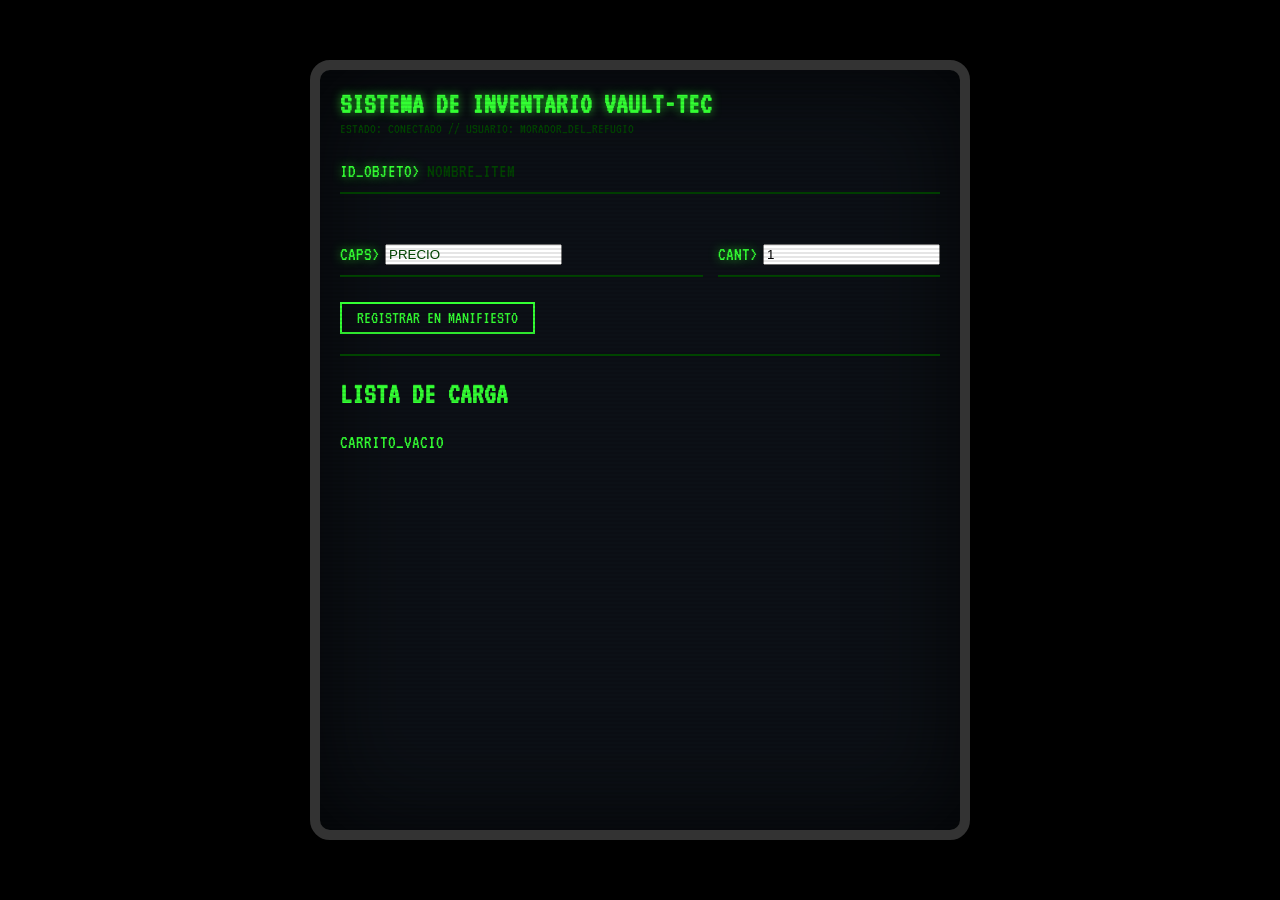
==== UsoEventosEstructuraControl/index.html @ cf5a8fe2 "se implemento el stylo tipo fallout" ====
<!DOCTYPE html>
<html lang="es">
<head>
    <meta charset="UTF-8">
    <title>TERMINAL DE SUMINISTROS V1.0.4</title>
    <link href="https://fonts.googleapis.com/css2?family=VT323&display=swap" rel="stylesheet">
    <link rel="stylesheet" href="style.css">
</head>
<body>

    <div class="crt-screen">
        <div class="scanlines"></div>
        
        <div class="terminal-window">
            <header>
                <h1>SISTEMA DE INVENTARIO VAULT-TEC</h1>
                <p class="subtitle">ESTADO: CONECTADO // USUARIO: MORADOR_DEL_REFUGIO</p>
            </header>

            <form id="formulario">
                <div class="input-group">
                    <span class="prompt">ID_OBJETO></span>
                    <input type="text" id="nombre" placeholder="NOMBRE_ITEM" required>
                </div>
                
                <div style="display: flex; gap: 15px;">
                    <div class="input-group" style="flex: 2;">
                        <span class="prompt">CAPS></span>
                        <input type="number" id="precio" step="0.01" placeholder="PRECIO" required>
                    </div>
                    <div class="input-group" style="flex: 1;">
                        <span class="prompt">CANT></span>
                        <input type="number" id="cantidad" value="1" required>
                    </div>
                </div>

                <button type="submit" id="btn-add">REGISTRAR EN MANIFIESTO</button>
            </form>

            <hr style="border: 1px solid var(--dim-green); margin: 20px 0;">

            <h2>LISTA DE CARGA</h2>
            <div id="carrito">
                CARRITO_VACIO
            </div>
        </div>
    </div>

    <script src="app.js"></script>
</body>
</html>
---- UsoEventosEstructuraControl/style.css ----
/* Variables de color estilo fósforo verde/Synthwave */
:root {
    --bg-color: #0c1016; /* Negro azulado profundo */
    --main-green: #33ff33; /* Fósforo verde vibrante */
    --dim-green: #004400; /* Verde oscuro para bordes */
    --neon-glow: 0 0 10px rgba(51, 255, 51, 0.7);
    --font-retro: 'VT323', monospace; /* Fuente de terminal */
}

body {
    background-color: #000;
    margin: 0;
    display: flex;
    justify-content: center;
    align-items: center;
    height: 100vh;
    overflow: hidden;
    color: var(--main-green);
    font-family: var(--font-retro);
    font-size: 1.2rem;
    text-transform: uppercase; /* Todo en mayúsculas para más realismo */
}

/* --- EFECTOS CRT --- */
.crt-screen {
    position: relative;
    width: 600px;
    height: 80vh;
    background-color: var(--bg-color);
    border: 10px solid #333; /* Marco del monitor */
    border-radius: 20px;
    box-shadow: 0 0 50px rgba(0,0,0,0.5), inset 0 0 100px rgba(0,0,0,0.8);
    overflow: hidden;
    padding: 20px;
}

/* Líneas de escaneo horizontales sutiles */
.scanlines {
    position: absolute;
    top: 0; left: 0; width: 100%; height: 100%;
    background: linear-gradient(
        to bottom,
        rgba(255,255,255,0) 50%,
        rgba(0,0,0,0.1) 50%
    );
    background-size: 100% 4px;
    z-index: 10;
    pointer-events: none; /* No interfiere con los clics */
}

/* Animación de parpadeo global */
@keyframes flicker {
    0% { opacity: 0.98; }
    5% { opacity: 0.95; }
    10% { opacity: 0.99; }
    15% { opacity: 0.93; }
    100% { opacity: 1; }
}

.terminal-window {
    position: relative;
    z-index: 5;
    animation: flicker 0.15s infinite;
}

/* --- ESTILOS DE COMPONENTES --- */
header h1 {
    font-size: 1.8rem;
    margin: 0;
    text-shadow: var(--neon-glow);
}

.subtitle {
    color: var(--dim-green);
    font-size: 0.9rem;
    margin-top: 2px;
}

.input-group {
    display: flex;
    align-items: center;
    gap: 5px;
    margin: 25px 0;
    border-bottom: 2px solid var(--dim-green);
    padding-bottom: 10px;
}

.prompt {
    color: var(--main-green);
    text-shadow: var(--neon-glow);
}

input[type="text"] {
    flex-grow: 1;
    background: transparent;
    border: none;
    color: var(--main-green);
    font-family: var(--font-retro);
    font-size: 1.2rem;
    outline: none;
    text-transform: uppercase;
}

/* Simular el cursor parpadeante */
input::placeholder { color: var(--dim-green); }

button {
    background: transparent;
    border: 2px solid var(--main-green);
    color: var(--main-green);
    font-family: var(--font-retro);
    font-size: 1.1rem;
    padding: 5px 15px;
    cursor: pointer;
    text-transform: uppercase;
    transition: all 0.2s;
}

button:hover {
    background-color: var(--main-green);
    color: var(--bg-color);
    box-shadow: var(--neon-glow);
}

/* --- LISTA DE TAREAS --- */
ul {
    list-style: none;
    padding: 0;
    height: 50vh; /* Altura fija para scroll */
    overflow-y: auto;
    border: 1px solid var(--dim-green);
}

/* Estilo personalizado del scroll retro */
ul::-webkit-scrollbar { width: 8px; }
ul::-webkit-scrollbar-track { background: var(--bg-color); }
ul::-webkit-scrollbar-thumb { background: var(--main-green); }

li {
    padding: 10px;
    border-bottom: 1px solid var(--dim-green);
    display: flex;
    justify-content: space-between;
    align-items: center;
}

li:hover {
    background-color: rgba(51, 255, 51, 0.1);
}

.tarea-nombre {
    color: var(--main-green);
}

/* Botón de borrado estilo 'Matrix' */
.btn-delete {
    border: 1px solid #ff3333;
    color: #ff3333;
    font-size: 0.9rem;
    padding: 2px 8px;
}

.btn-delete:hover {
    background-color: #ff3333;
    color: white;
    box-shadow: 0 0 10px rgba(255, 51, 51, 0.7);
}

.stats {
    margin-top: 15px;
    font-size: 1rem;
    color: var(--dim-green);
}
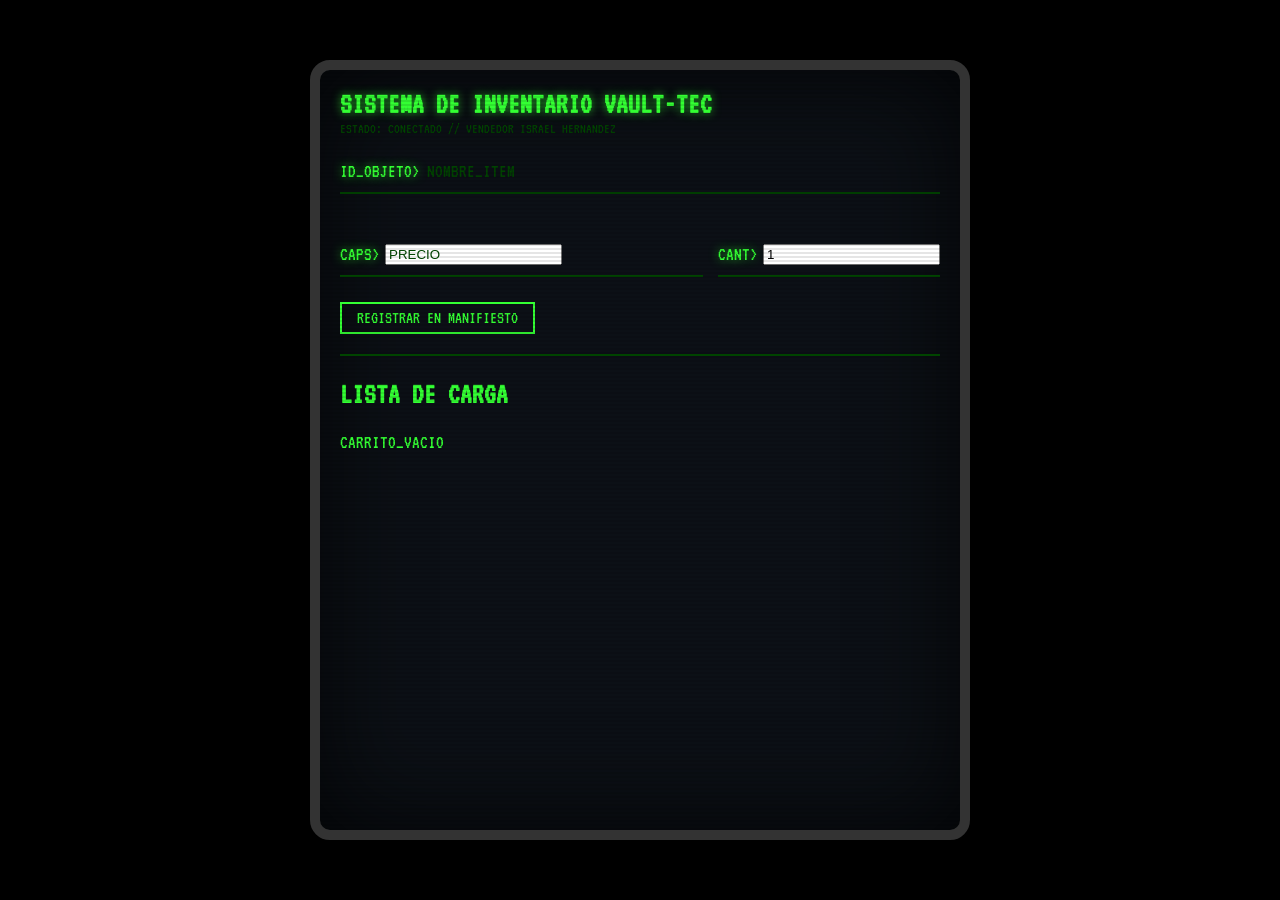
==== commit 0848c196: "se agrega tarea tienda en linea" ====
--- a/UsoEventosEstructuraControl/index.html
+++ b/UsoEventosEstructuraControl/index.html
@@ -14,7 +14,7 @@
         <div class="terminal-window">
             <header>
                 <h1>SISTEMA DE INVENTARIO VAULT-TEC</h1>
-                <p class="subtitle">ESTADO: CONECTADO // USUARIO: MORADOR_DEL_REFUGIO</p>
+                <p class="subtitle">ESTADO: CONECTADO // Vendedor Israel Hernandez</p>
             </header>
 
             <form id="formulario">
--- a/UsoEventosEstructuraControl/style.css
+++ b/UsoEventosEstructuraControl/style.css
@@ -18,7 +18,7 @@
     color: var(--main-green);
     font-family: var(--font-retro);
     font-size: 1.2rem;
-    text-transform: uppercase; /* Todo en mayúsculas para más realismo */
+    text-transform: uppercase; /* Todo en mayúsculas */
 }
 
 /* --- EFECTOS CRT --- */
@@ -63,7 +63,7 @@
     animation: flicker 0.15s infinite;
 }
 
-/* --- ESTILOS DE COMPONENTES --- */
+/*  ESTILOS DE COMPONENTES*/
 header h1 {
     font-size: 1.8rem;
     margin: 0;
@@ -122,7 +122,7 @@
     box-shadow: var(--neon-glow);
 }
 
-/* --- LISTA DE TAREAS --- */
+/* LISTA DE TAREAS */
 ul {
     list-style: none;
     padding: 0;
@@ -152,7 +152,7 @@
     color: var(--main-green);
 }
 
-/* Botón de borrado estilo 'Matrix' */
+/* Botón de borrar */
 .btn-delete {
     border: 1px solid #ff3333;
     color: #ff3333;
